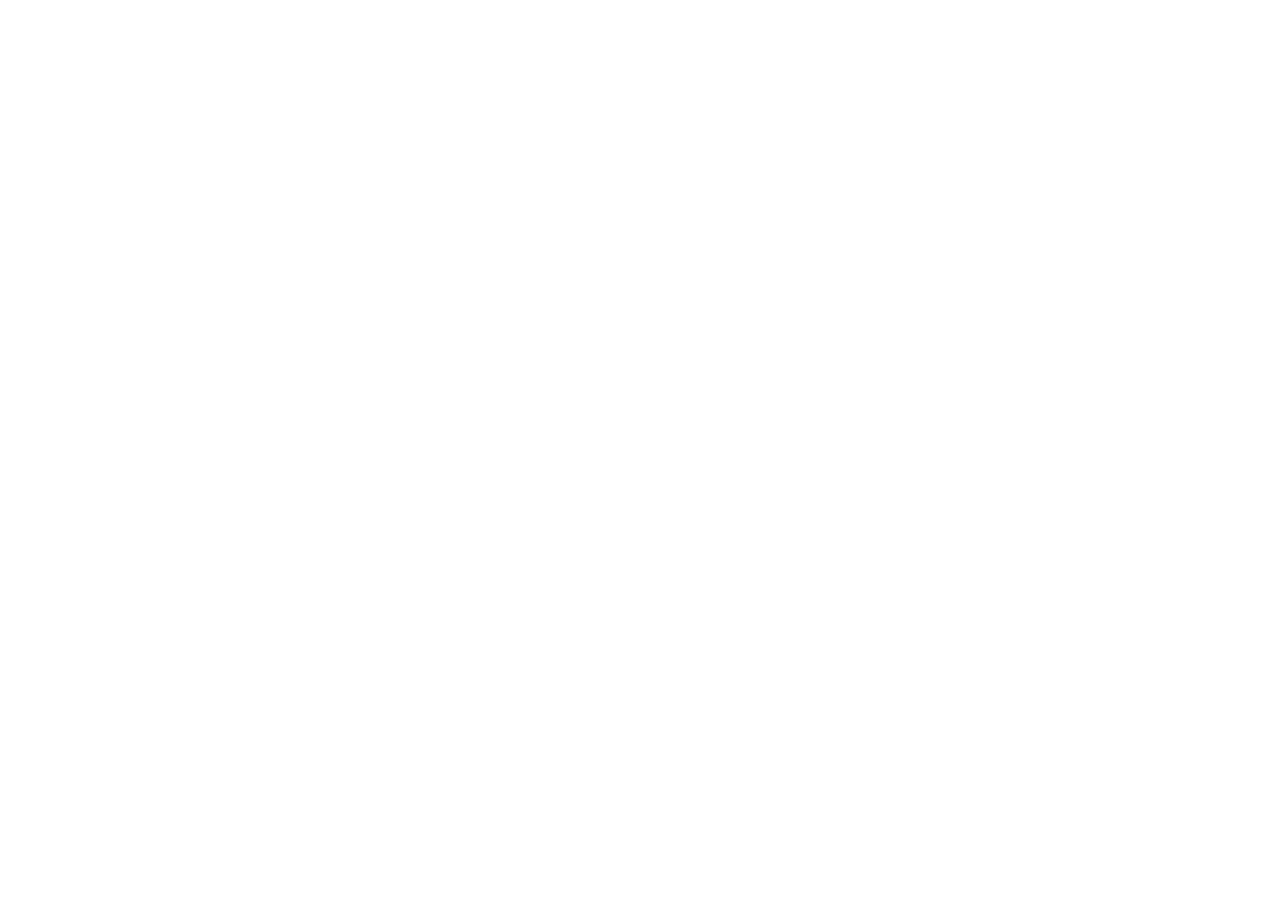
==== contact.html @ f4993844 "Create basic structure, add HTML, CSS files" ====
<!DOCTYPE html>
<html lang="en">
  <head>
    <meta charset="UTF-8" />
    <meta http-equiv="X-UA-Compatible" content="IE=edge" />
    <meta name="viewport" content="width=device-width, initial-scale=1.0" />
    <title>Document</title>
  </head>
  <body></body>
</html>
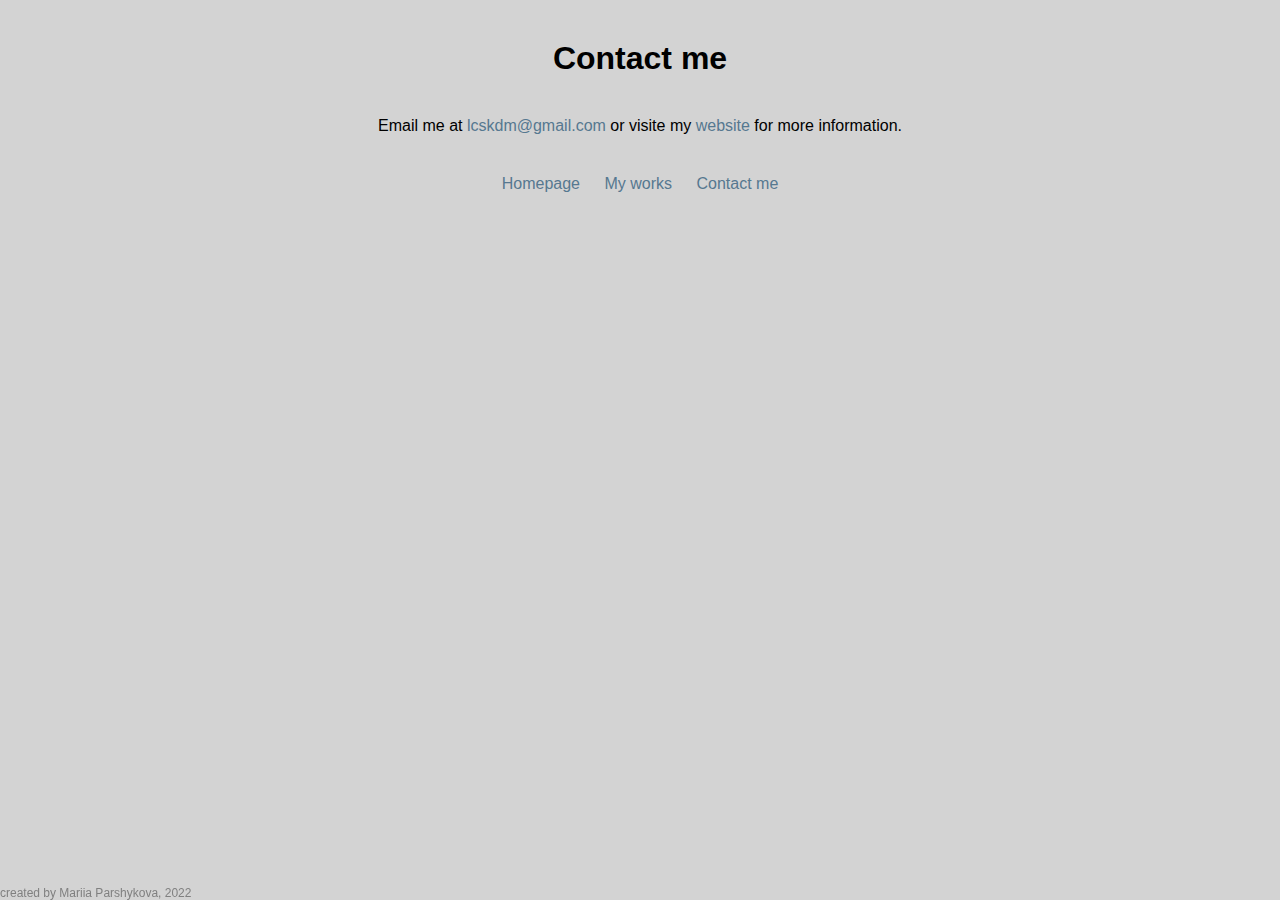
==== commit 56e6a570: "Add pages content. Add CSS styles" ====
--- a/contact.html
+++ b/contact.html
@@ -4,7 +4,27 @@
     <meta charset="UTF-8" />
     <meta http-equiv="X-UA-Compatible" content="IE=edge" />
     <meta name="viewport" content="width=device-width, initial-scale=1.0" />
-    <title>Document</title>
+    <meta
+      name="description"
+      content="Mariia Parshykova a wire sculptor from Kyiv, Ukraine. Contact me"
+    />
+    <title>Contacts - Mariia Parshykova a wire sculptor</title>
+    <link rel="stylesheet" href="src/styles.css" />
   </head>
-  <body></body>
+  <body>
+    <h1>Contact me</h1>
+    <p>
+      Email me at
+      <a href="mailto:lcskdm@gmail.com" id="contact">lcskdm@gmail.com</a> or
+      visite my <a href="#" target="_blank">website</a> for more information.
+    </p>
+
+    <footer class="navigation">
+      <a href="/">Homepage</a>
+      <a href="/works.html">My works</a>
+      <a href="/contact.html">Contact me</a>
+
+      <div class="site-development-tag">created by Mariia Parshykova, 2022</div>
+    </footer>
+  </body>
 </html>
--- a/src/styles.css
+++ b/src/styles.css
@@ -0,0 +1,61 @@
+:root {
+  --w12-color: #567890;
+  --w12-font-family: sans-serif;
+}
+
+body {
+  text-align: center;
+  background: lightgrey;
+  font-family: var(--w12-font-family);
+  margin-top: 40px;
+  margin-left: 40px;
+  margin-right: 40px;
+}
+
+h2 {
+  font-size: 18px;
+}
+
+h3 {
+  font-size: 14px;
+  font-weight: 100;
+  margin-top: 40px;
+}
+
+p {
+  margin-top: 40px;
+}
+
+img {
+  justify-content: center;
+  max-width: 80%;
+  border-radius: 4px;
+}
+
+a {
+  color: #567890;
+  text-decoration: none;
+}
+
+a:hover {
+  color: #3e5768;
+  text-decoration: underline;
+}
+
+.navigation {
+  display: block;
+  margin: 40px auto;
+}
+
+.navigation a {
+  padding: 10px;
+}
+
+.site-development-tag {
+  position: fixed;
+  bottom: 0;
+  left: 0;
+  font-size: 12px;
+  font-weight: 100;
+  color: grey;
+}
